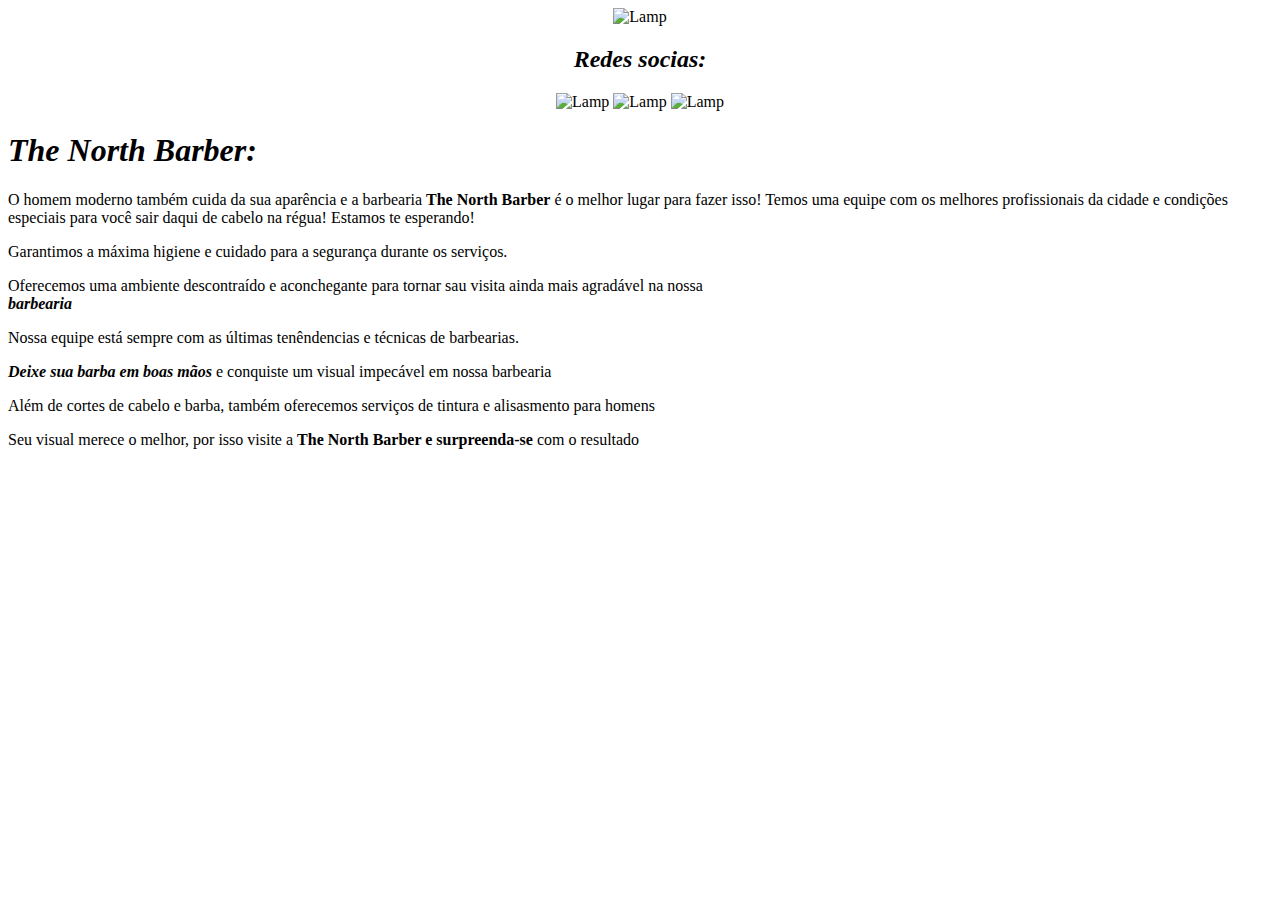
==== Pedro Ferreira 2/index.html @ 3e8f5b46 "Add files via upload" ====
<!DOCTYPE html>
    <html lang="pt-br">
        <head>
            <meta charset="UTF-8">
            <title>Barbearia The Norte Barber</title>
            <link rel="stylesheet" href="style.css">
        </head>
        <body>
            <header>
                <div Logo>
                    <img src="https://logodownload.org/wp-content/uploads/2022/09/the-north-face-logo-0.png" 
                    alt="Lamp" width="250" height="250">
                    <h2><i>Redes socias:</i></h2>
                </div>
                <img src="https://static.vecteezy.com/system/resources/previews/018/930/691/non_2x/instagram-logo-instagram-icon-transparent-free-png.png" 
                alt="Lamp" width="50" height="50">
                <img src="https://static.vecteezy.com/system/resources/previews/018/930/564/non_2x/whatsapp-logo-whatsapp-icon-whatsapp-transparent-free-png.png" 
                alt="Lamp" width="50" height="50">
                <img src="https://www.cdnlogo.com/logos/t/39/telegram.svg" 
                alt="Lamp" width="45" height="45"  >
            </header>
            <main>
                    <h1><i>The North Barber:</i></h1>
                    <p> O homem moderno também cuida da sua aparência e a barbearia <b><i></i>The North Barber</i></b> é o melhor lugar para fazer isso! Temos uma equipe com os melhores profissionais da cidade e condições especiais para você sair daqui de cabelo na régua! Estamos te esperando!</p>
                    <p> Garantimos a máxima higiene e cuidado para a segurança durante os serviços.</p>
                    <p> Oferecemos uma ambiente descontraído e aconchegante para tornar sau visita ainda mais agradável na nossa <b><i><br>barbearia</i></b></p>
                    <p> Nossa equipe está sempre com as últimas tenêndencias e técnicas de barbearias.</p>
                    <p> <b><i>Deixe sua barba em boas mãos</i></b> e conquiste um visual impecável em nossa barbearia</p>
                    <p> Além de cortes de cabelo e barba, também oferecemos serviços de tintura e alisasmento para homens</p>
                    <p> Seu visual merece o melhor, por isso visite a <b>The North Barber e surpreenda-se</b> com o resultado </p>
            </main>
            <footer>
                
            </footer>
        </body>
    </html>
---- Pedro Ferreira 2/style.css ----
main {
    background-color: rgb(255, 255, 255);
    
}
header {
  text-align: center;
}
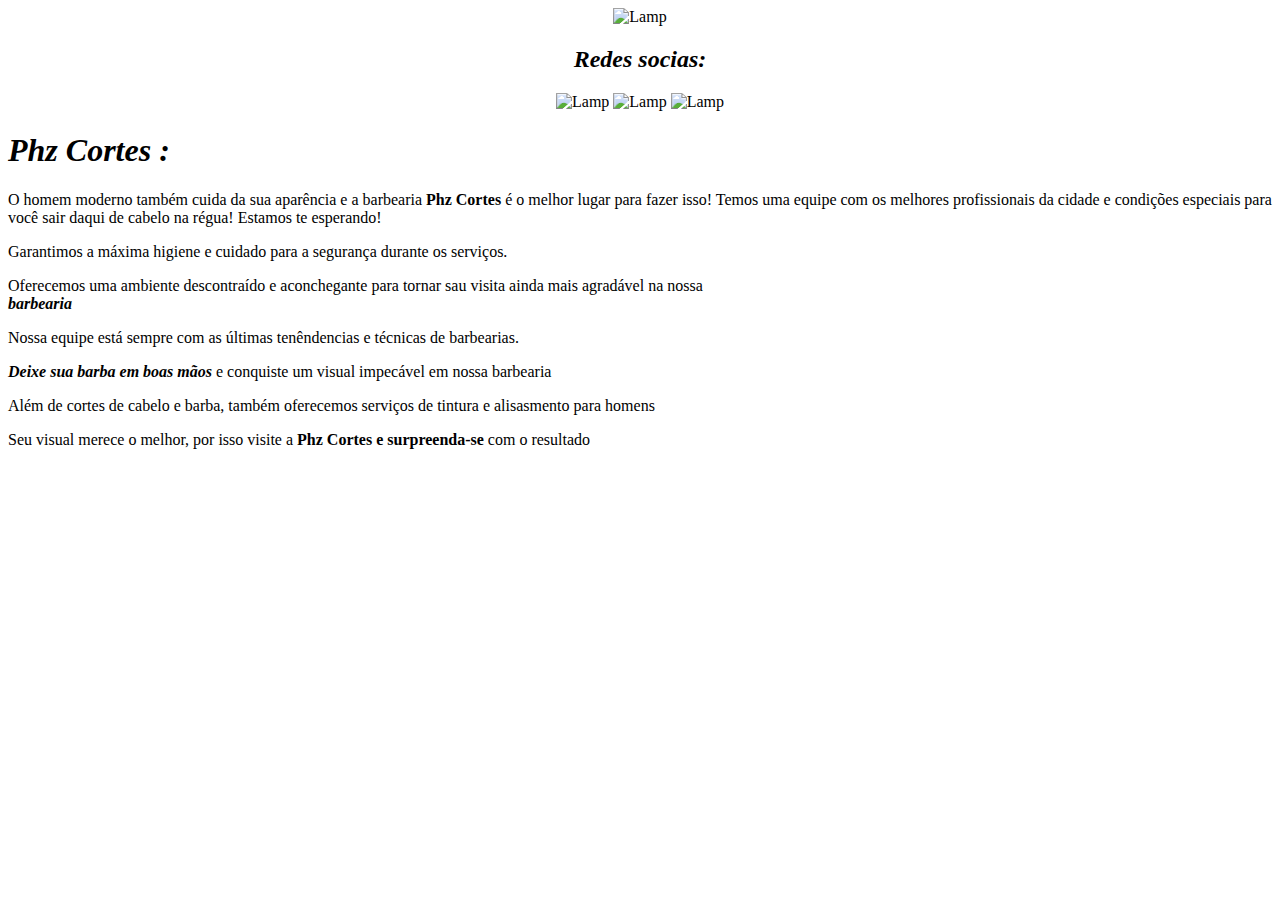
==== commit c3e42b2f: "Add files via upload" ====
--- a/Pedro Ferreira 2/index.html
+++ b/Pedro Ferreira 2/index.html
@@ -2,16 +2,14 @@
     <html lang="pt-br">
         <head>
             <meta charset="UTF-8">
-            <title>Barbearia The Norte Barber</title>
+            <title>Barbearia Phz Cortes </title>
             <link rel="stylesheet" href="style.css">
         </head>
         <body>
             <header>
-                <div Logo>
-                    <img src="https://logodownload.org/wp-content/uploads/2022/09/the-north-face-logo-0.png" 
-                    alt="Lamp" width="250" height="250">
-                    <h2><i>Redes socias:</i></h2>
-                </div>
+                <img src="https://logodownload.org/wp-content/uploads/2022/09/the-north-face-logo-0.png" 
+                alt="Lamp" width="250" height="250">
+                <h2><i>Redes socias:</i></h2>
                 <img src="https://static.vecteezy.com/system/resources/previews/018/930/691/non_2x/instagram-logo-instagram-icon-transparent-free-png.png" 
                 alt="Lamp" width="50" height="50">
                 <img src="https://static.vecteezy.com/system/resources/previews/018/930/564/non_2x/whatsapp-logo-whatsapp-icon-whatsapp-transparent-free-png.png" 
@@ -20,17 +18,16 @@
                 alt="Lamp" width="45" height="45"  >
             </header>
             <main>
-                    <h1><i>The North Barber:</i></h1>
-                    <p> O homem moderno também cuida da sua aparência e a barbearia <b><i></i>The North Barber</i></b> é o melhor lugar para fazer isso! Temos uma equipe com os melhores profissionais da cidade e condições especiais para você sair daqui de cabelo na régua! Estamos te esperando!</p>
+                    <h1><i>Phz Cortes :</i></h1>
+                    <p> O homem moderno também cuida da sua aparência e a barbearia <b><i></i>Phz Cortes</i></b> é o melhor lugar para fazer isso! Temos uma equipe com os melhores profissionais da cidade e condições especiais para você sair daqui de cabelo na régua! Estamos te esperando!</p>
                     <p> Garantimos a máxima higiene e cuidado para a segurança durante os serviços.</p>
                     <p> Oferecemos uma ambiente descontraído e aconchegante para tornar sau visita ainda mais agradável na nossa <b><i><br>barbearia</i></b></p>
                     <p> Nossa equipe está sempre com as últimas tenêndencias e técnicas de barbearias.</p>
                     <p> <b><i>Deixe sua barba em boas mãos</i></b> e conquiste um visual impecável em nossa barbearia</p>
                     <p> Além de cortes de cabelo e barba, também oferecemos serviços de tintura e alisasmento para homens</p>
-                    <p> Seu visual merece o melhor, por isso visite a <b>The North Barber e surpreenda-se</b> com o resultado </p>
+                    <p> Seu visual merece o melhor, por isso visite a <b>Phz Cortes e surpreenda-se</b> com o resultado </p>
             </main>
             <footer>
-                
             </footer>
         </body>
     </html>--- a/Pedro Ferreira 2/style.css
+++ b/Pedro Ferreira 2/style.css
@@ -2,6 +2,12 @@
     background-color: rgb(255, 255, 255);
     
 }
+body {
+  background-color: rgb(255, 255, 255);
+}
+p {
+  color:rgb(0, 0, 0)
+}
 header {
   text-align: center;
-}+}
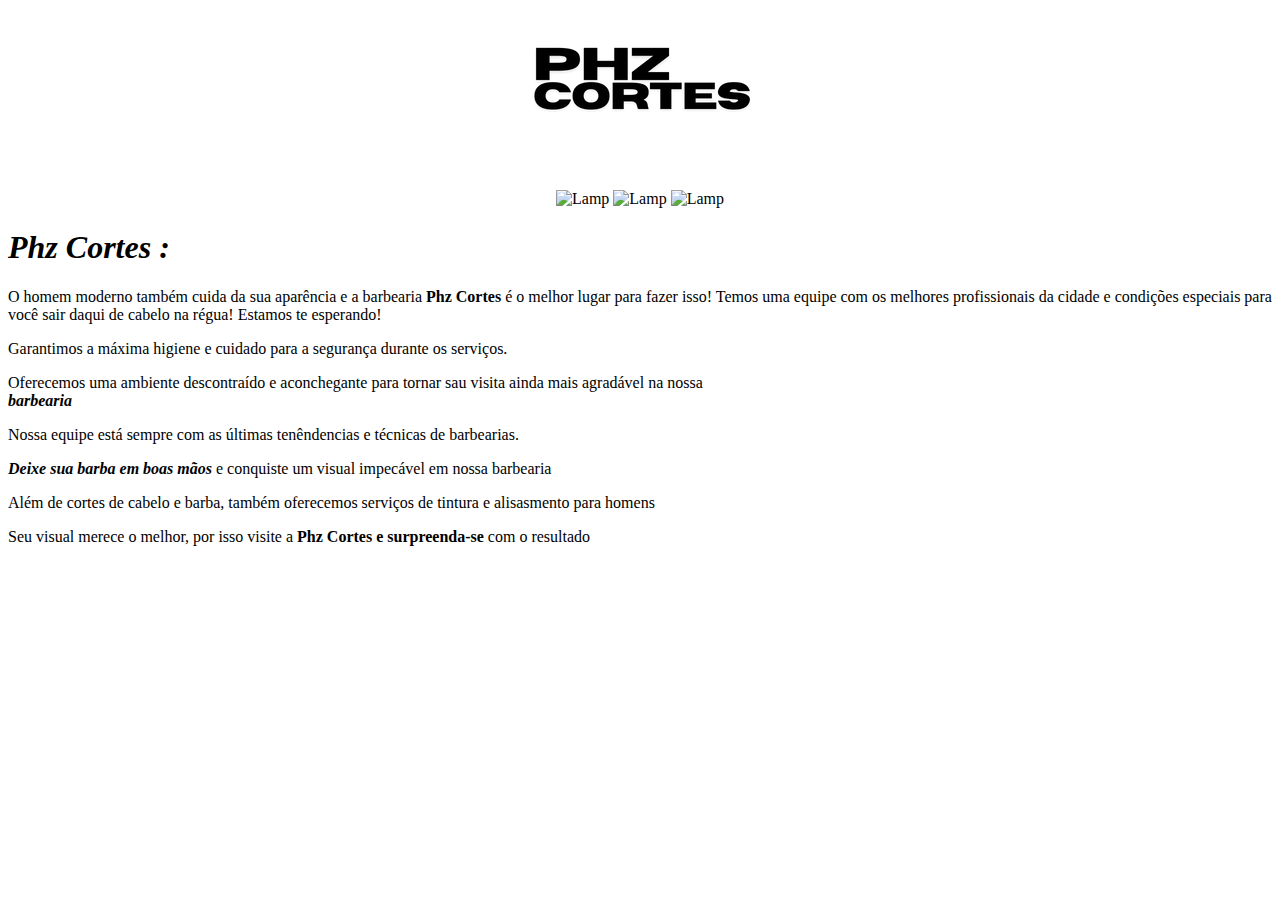
==== commit a4e2d241: "Add files via upload" ====
--- a/Pedro Ferreira 2/index.html
+++ b/Pedro Ferreira 2/index.html
@@ -7,15 +7,17 @@
         </head>
         <body>
             <header>
-                <img src="https://logodownload.org/wp-content/uploads/2022/09/the-north-face-logo-0.png" 
-                alt="Lamp" width="250" height="250">
-                <h2><i>Redes socias:</i></h2>
-                <img src="https://static.vecteezy.com/system/resources/previews/018/930/691/non_2x/instagram-logo-instagram-icon-transparent-free-png.png" 
-                alt="Lamp" width="50" height="50">
-                <img src="https://static.vecteezy.com/system/resources/previews/018/930/564/non_2x/whatsapp-logo-whatsapp-icon-whatsapp-transparent-free-png.png" 
-                alt="Lamp" width="50" height="50">
-                <img src="https://www.cdnlogo.com/logos/t/39/telegram.svg" 
-                alt="Lamp" width="45" height="45"  >
+                <h1><Img id="logo"src="PhzCortes.png"></h1>
+
+                    <img src="https://static.vecteezy.com/system/resources/previews/018/930/691/non_2x/instagram-logo-instagram-icon-transparent-free-png.png" 
+                    alt="Lamp" width="50" height="50">
+
+                    <img src="https://static.vecteezy.com/system/resources/previews/018/930/564/non_2x/whatsapp-logo-whatsapp-icon-whatsapp-transparent-free-png.png" 
+                    alt="Lamp" width="50" height="50">
+
+                    <img src="https://www.cdnlogo.com/logos/t/39/telegram.svg" 
+                    alt="Lamp" width="45" height="45"  >
+
             </header>
             <main>
                     <h1><i>Phz Cortes :</i></h1>
